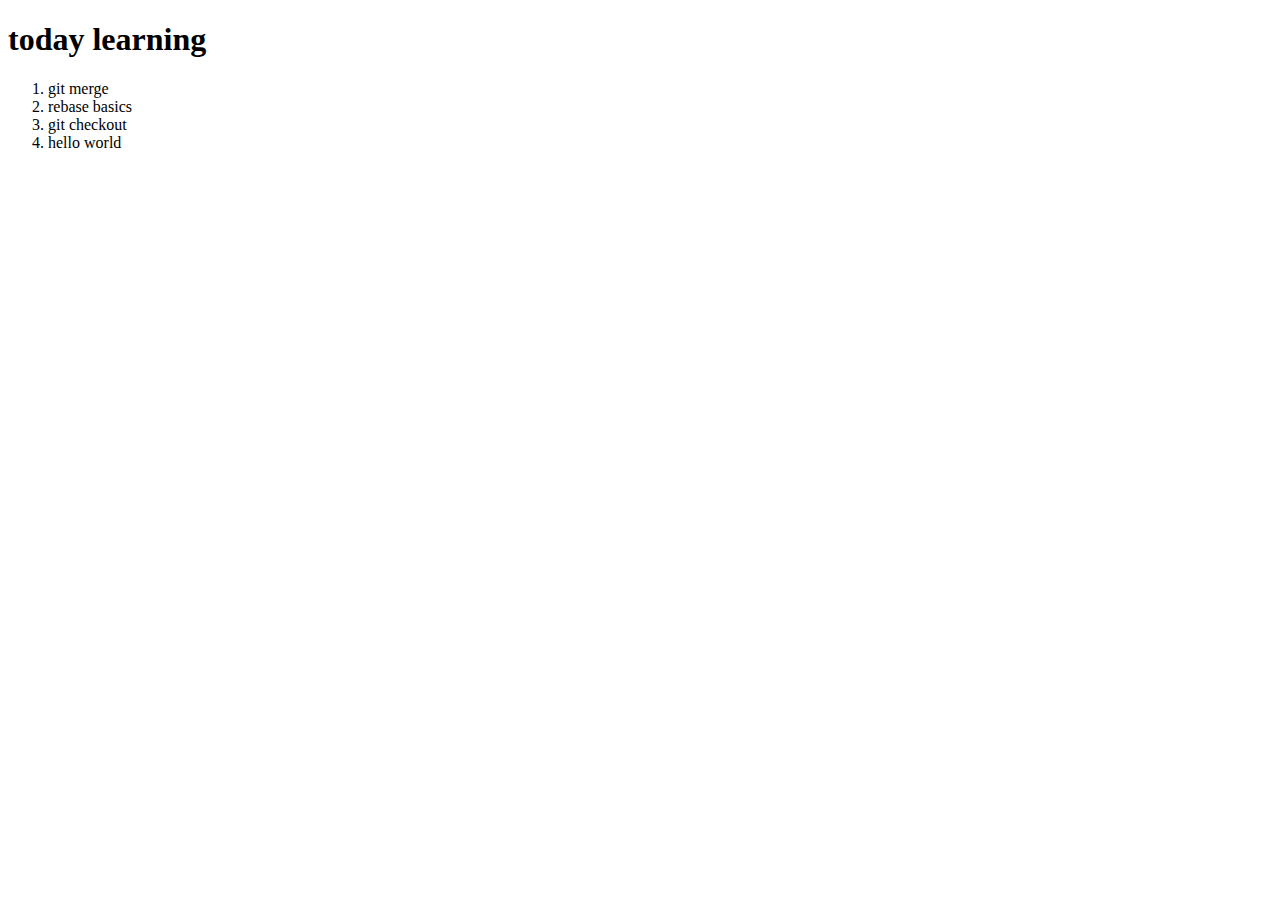
==== like.html @ 49c11d14 "like.html" ====
<!DOCTYPE html>
<html lang="en">
<head>
    <meta charset="UTF-8">
    <meta http-equiv="X-UA-Compatible" content="IE=edge">
    <meta name="viewport" content="width=device-width, initial-scale=1.0">
    <title>Document</title>
</head>
<body>
    <h1>today learning</h1>
     <ol>
        <li>
            git merge
        </li>
        <li>
            rebase basics
        </li>
        <li>
            git checkout
        </li>
        <li>
            hello world
        </li>

     </ol>
</body>
</html>
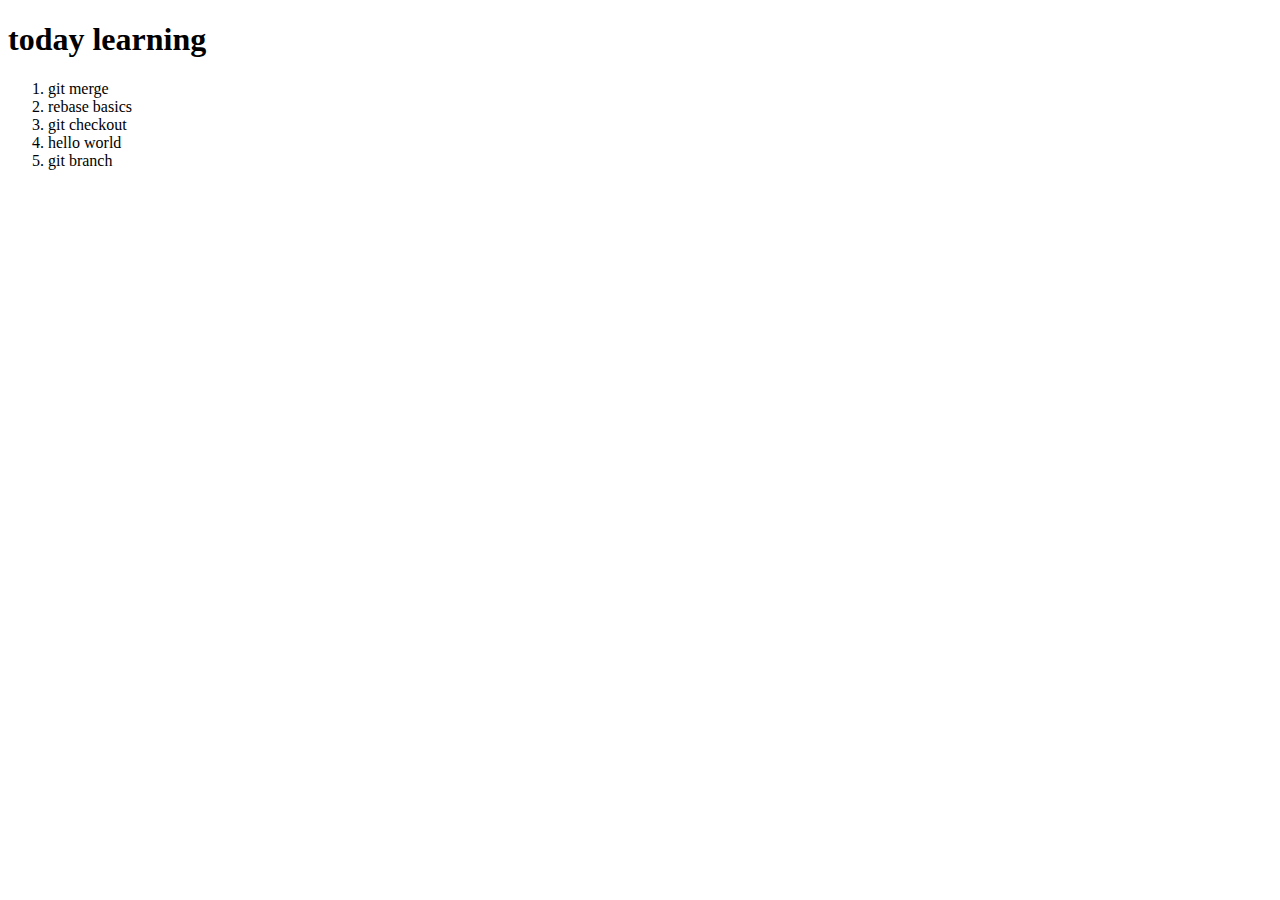
==== commit 7ad3412d: "Merge pull request #1 from Vishnugupta01/op" ====
--- a/like.html
+++ b/like.html
@@ -21,6 +21,9 @@
         <li>
             hello world
         </li>
+        <li>
+            git branch
+        </li>
 
      </ol>
 </body>
